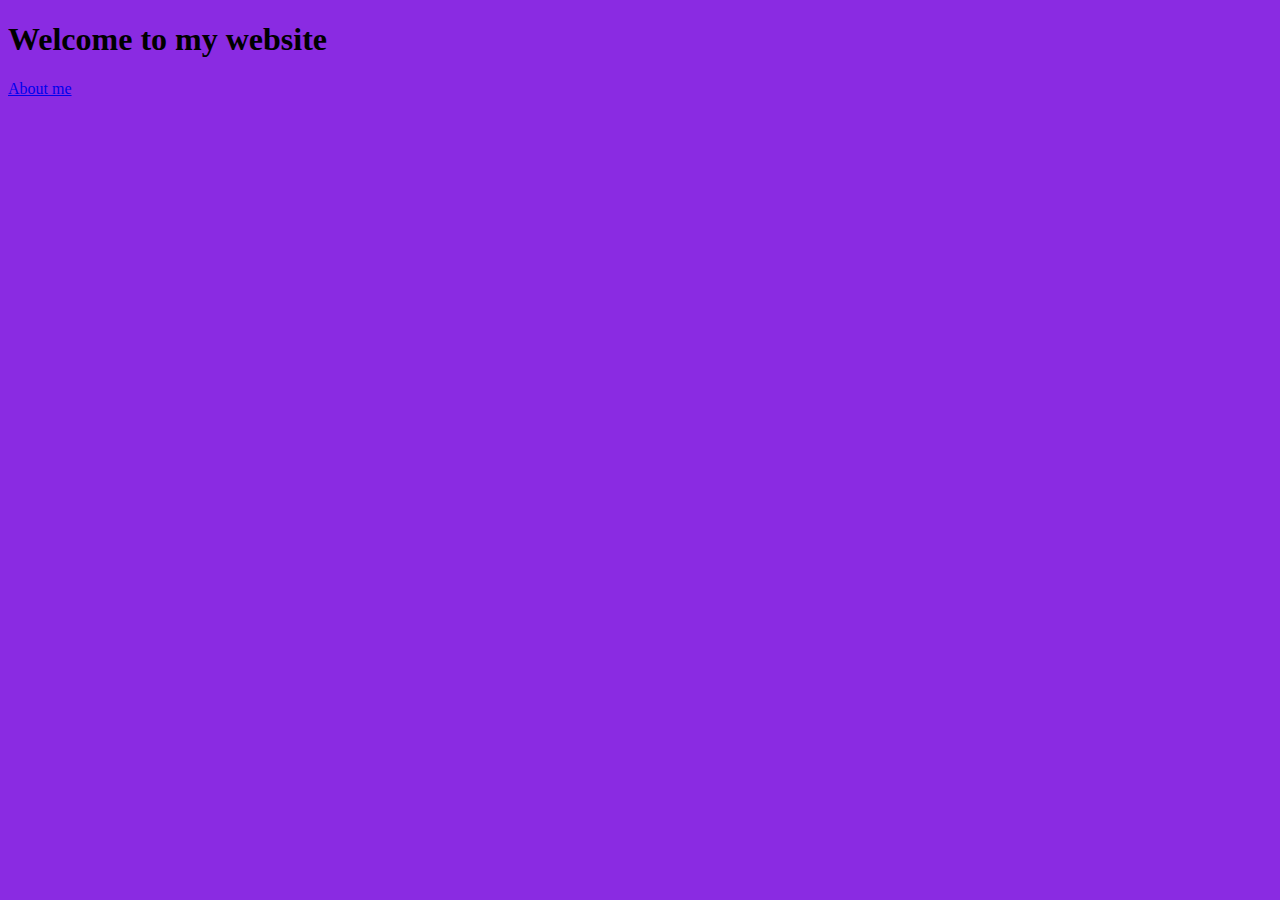
==== index.html @ 3f08a013 "Created the initial file structure" ====
<!DOCTYPE html>
<html lang="en">
<head>
    <meta charset="UTF-8">
    <meta name="viewport" content="width=device-width, initial-scale=1.0">
    <link rel="stylesheet" href="css/styles.css"/>
    <title>Homepage</title>
</head>
<body>
    <h1>Welcome to my website</h1>
    <a href="/about.html">About me</a>
</body>
</html>
---- css/styles.css ----
body {
    background: blueviolet;
}
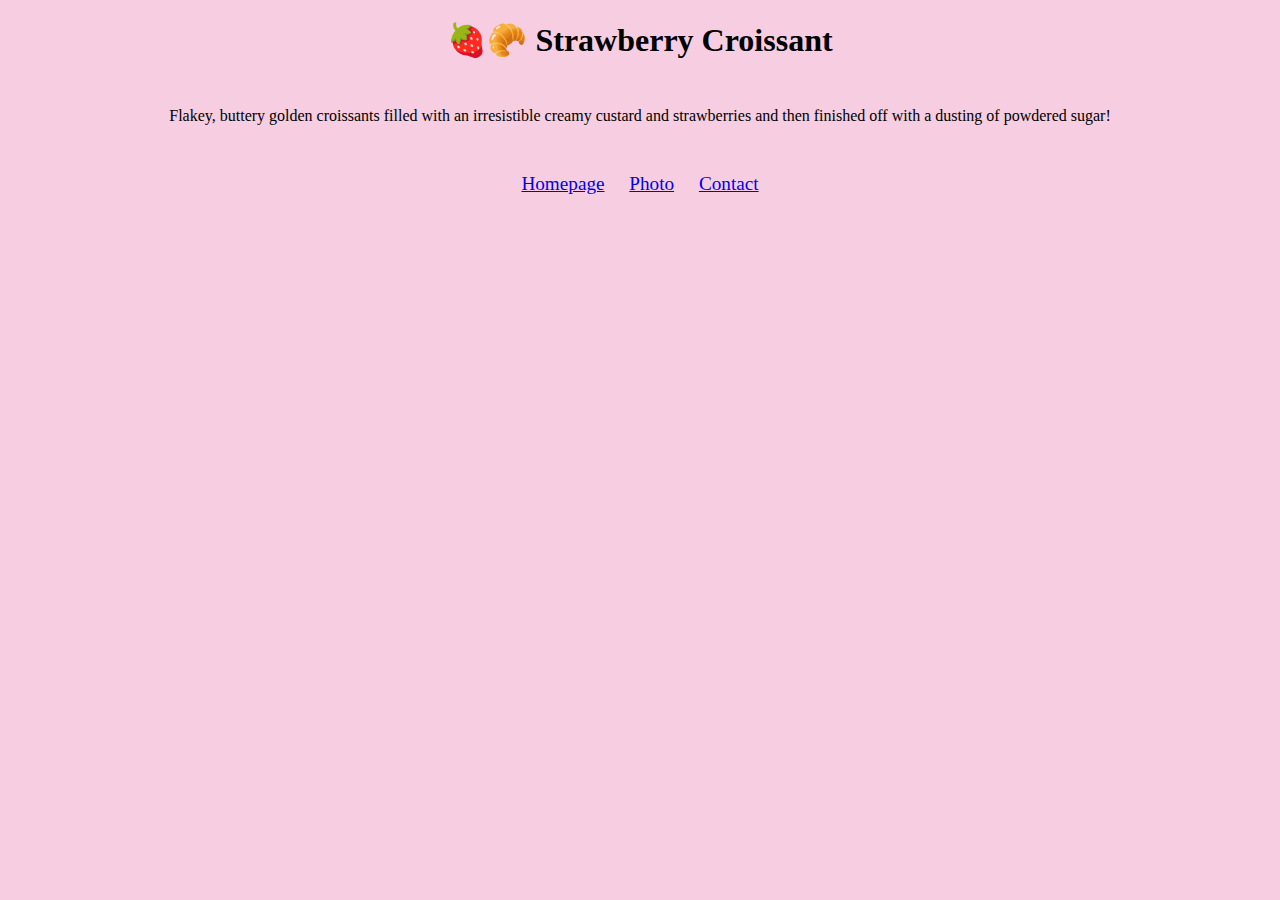
==== commit 406f7d96: "updated css" ====
--- a/index.html
+++ b/index.html
@@ -4,10 +4,24 @@
     <meta charset="UTF-8">
     <meta name="viewport" content="width=device-width, initial-scale=1.0">
     <link rel="stylesheet" href="css/styles.css"/>
-    <title>Homepage</title>
+    <title>The best croissant in Virginia - Croissant.com</title>
+    <meta name="description" content="Taste the best croissant in the city" />
 </head>
+
 <body>
-    <h1>Welcome to my website</h1>
-    <a href="/about.html">About me</a>
+    <h1> 🍓🥐 Strawberry Croissant</h1>
+    <p>
+        Flakey, buttery golden croissants filled with an irresistible creamy custard and strawberries and then finished off with
+        a dusting of powdered sugar!
+    </p>
+    <footer>
+        <a href="index.html" title="Home">Homepage</a>
+        <a href="photo.html" title='Strawberry Croissant photo'>Photo</a>
+        <a href="contact.html" title= strawberrycroissant.com>Contact</a>
+    </footer>
 </body>
-</html>+</html>
+
+
+
+
--- a/css/styles.css
+++ b/css/styles.css
@@ -1,3 +1,42 @@
 body {
-    background: blueviolet;
+    background: #F6CDE1;
+}
+
+html {
+    display: block;
+}
+
+h1 {
+    text-align: center;
+}
+
+p {
+    text-align: center;
+    display: block;
+    margin: 5px;
+    margin-inline-start: 0%;
+    margin-inline-end: 0%;
+    margin-block-start: 3em;
+    margin-block-end: 3em;
+}
+
+img {
+    overflow-clip-margin: content-box;
+}
+
+footer {
+    display: block;
+    word-spacing: 20px;
+    font-size: larger;
+}
+
+footer {
+    text-align: center;
+}
+
+.croissant-photo {
+    max-width: 100%;
+    border-radius: 10px;
+    display: block;
+    margin: 30px auto;
 }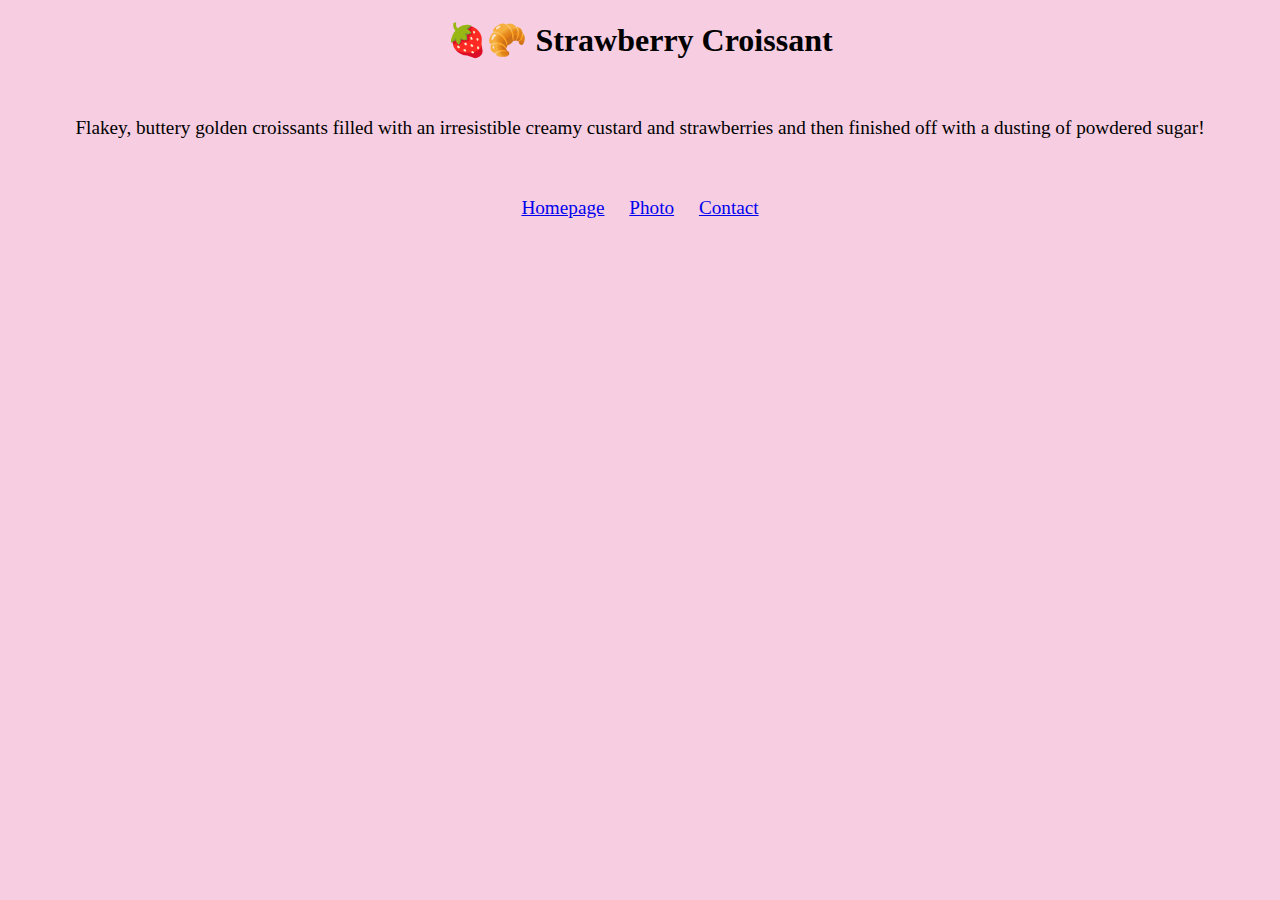
==== commit 277bb675: "updated index.html, photo.html, contact.html" ====
--- a/index.html
+++ b/index.html
@@ -15,9 +15,9 @@
         a dusting of powdered sugar!
     </p>
     <footer>
-        <a href="index.html" title="Home">Homepage</a>
-        <a href="photo.html" title='Strawberry Croissant photo'>Photo</a>
-        <a href="contact.html" title= strawberrycroissant.com>Contact</a>
+        <a href="https://iva-multiple-pages-website-hw.netlify.app/" title="Home">Homepage</a>
+        <a href="https://iva-multiple-pages-website-hw.netlify.app/photo" title='Strawberry Croissant photo'>Photo</a>
+        <a href="https://iva-multiple-pages-website-hw.netlify.app/contact" title= strawberrycroissant.com>Contact</a>
     </footer>
 </body>
 </html>
--- a/css/styles.css
+++ b/css/styles.css
@@ -18,6 +18,7 @@
     margin-inline-end: 0%;
     margin-block-start: 3em;
     margin-block-end: 3em;
+    font-size: larger;
 }
 
 img {
